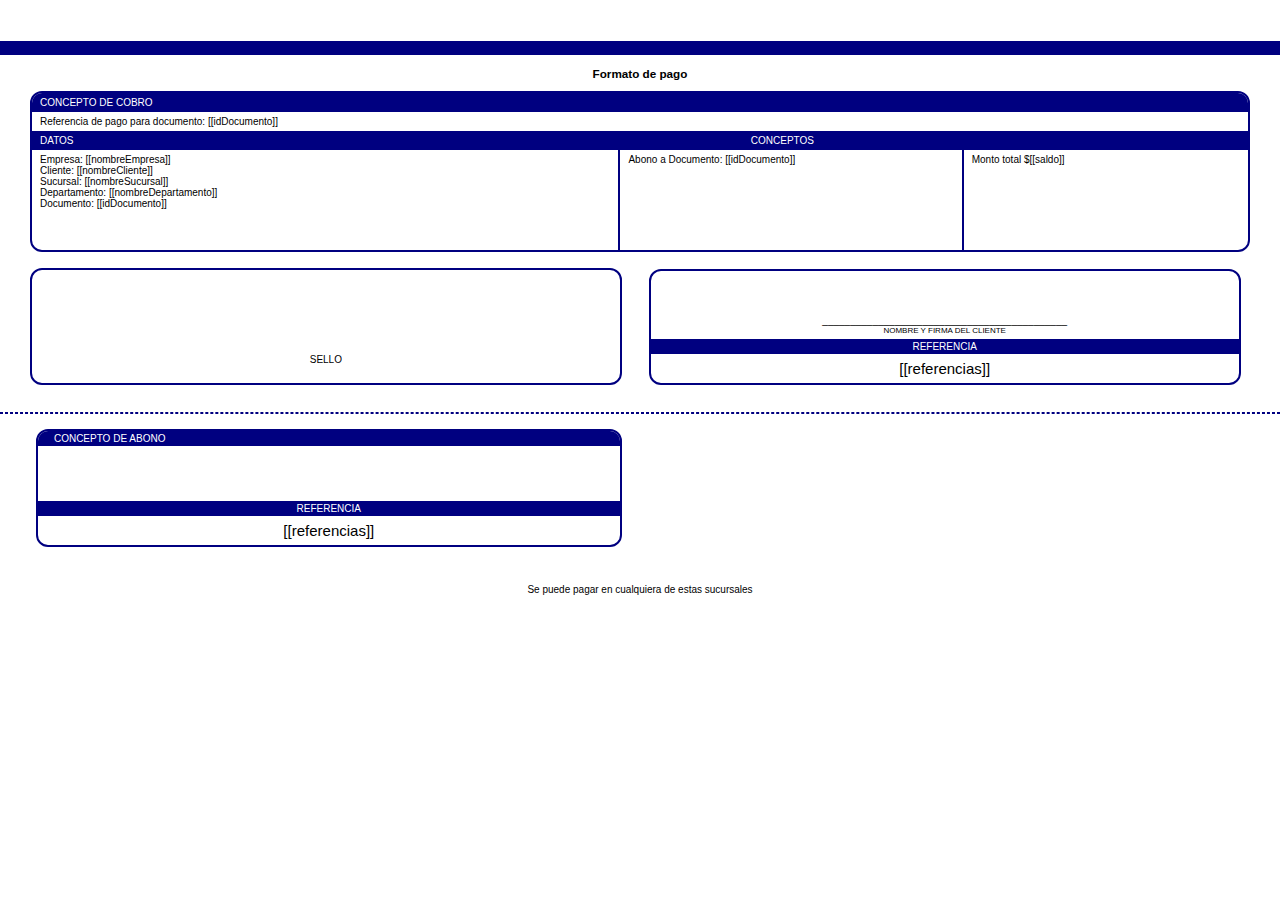
==== app/static/referencia.html @ 25aea45d "CambiosNuevos" ====
<!DOCTYPE html>
<html>

<head>
  <meta charset="utf-8">
  <title></title>
</head>

<body style="font-size:10px; margin: 0;padding: 30px; font-family:Helvetica;">
  <div style="text-align:center;">
   <img src="\images\logoa.png" alt="" style="height: 60px;">
  </div>
  <div style="background-color: #000080; margin:0px -30px; height:14px;">
  </div>
  <h3 style="text-align:center;">Formato de pago</h3>
  <div style="border: 2px solid #000080; border-radius:12px;">
    <div style="background-color: #000080;color:white;padding: 4px 8px;border-radius: 10px 10px 0 0;">
      CONCEPTO DE COBRO
    </div>
    <div style="padding: 4px 8px;">
      Referencia de pago para documento: [[idDocumento]]
    </div>
    <div style="background-color: #000080;color:white;padding:4px 8px;">
      <div style="display:inline-block; width:59%;">
        DATOS
      </div>
      <div style="display:inline-block; width:39%;">
        CONCEPTOS
      </div>
    </div>
    <div class="">
      <div style="display:inline-block; width:48%; height:100px; padding: 4px 8px; box-sizing: border-box;">
        Empresa: [[nombreEmpresa]]
        <br/>
        Cliente: [[nombreCliente]]
<br/>
         Sucursal: [[nombreSucursal]]
<br/>
         Departamento: [[nombreDepartamento]]
<br/>
         Documento: [[idDocumento]]
      </div>
      <div style="display:inline-block; width:28%;height:100px; padding: 4px 8px; box-sizing: border-box; border-left: 2px solid #000080; vertical-align:top">
        Abono a   Documento: [[idDocumento]]
      </div>
      <div style="display:inline-block; width:18%;height:100px; padding: 4px 8px; box-sizing: border-box; border-left: 2px solid #000080; vertical-align:top">
        Monto total $[[saldo]]
      </div>
    </div>
  </div>
  <div>
    <div style="display:inline-block; margin:16px 1% 16px 0; width:48.5%; padding:6.65px; border: 2px solid #000080; border-radius:12px; box-sizing: border-box;">
      <br>
      <br>
      <br>
      <br>
      <br>
      <br>
      <br>
      <span style="display:block; text-align:center;">SELLO</span>
      <br>
    </div>
    <div style="display:inline-block;  margin:16px 0px 16px 1%; width:48.5%; border: 2px solid #000080; border-radius:12px; box-sizing: border-box;">
      <br>
      <br>
      <br>
      <br>
      <span style="display:block; text-align:center;">____________________________________________</span>
      <span style="display:block; text-align:center;font-size:8px;margin-bottom:4px;">NOMBRE Y FIRMA DEL CLIENTE</span>
      <span style="background-color: #000080;display:block;color:white;text-align:center;padding:2px;">REFERENCIA</span>
      <span style="
    font-size: 15px;
    text-align: center;
    width: 100%;
    display: block;
    margin: 6px 0;">
        [[referencias]]      </span>
    </div>
  </div>
  <div>
    <div style="box-sizing: border-box; width:48.5%; display:inline-block;">

    </div>
    <div style="box-sizing: border-box; width:48.5%; display:inline-block;">
      <!--img src="[[barcode]]" />'-->
    </div>
  </div>
  <div style="border:dashed 1px #000080; margin:0px -30px;">
  </div>
  <br>
  <div class="">
     <div style="box-sizing: border-box; width:48.5%; display:inline-block;">
      <div style="text-align:center;">
        
      </div>
      <div style="display:block;  margin:4px 0px 4px 1%;  border: 2px solid #000080; border-radius:12px; box-sizing: border-box;">
        <span style="border-radius: 10px 10px 0 0;background-color: #000080;display:block;color:white;padding:2px 16px;">CONCEPTO DE ABONO</span>
        <br>
        <br>
        <br>
        <br>
        <br>
        <span style="background-color: #000080;display:block;color:white;text-align:center;padding:2px;">REFERENCIA</span>
        <span style="
      font-size: 15px;
      text-align: center;
      width: 100%;
      display: block;
      margin: 6px 0;">
          [[referencias]] 
        </span>

      </div>
    </div>
    <div style="box-sizing: border-box; width:48.5%; display:inline-block;">
 
    </div>
  </div>
   <br>
        <br>
        <br>
    <div class="">
    <span style="display:block; text-align:center;font-size:10px;margin-bottom:4px;">Se puede pagar en cualquiera de estas sucursales</span>
     <div style="text-align:center;">
      <div style="display:inline-block; width:100%;">
          <div style="display:inline-block; width:20%">
              <img src="\images\banamex_logo.jpg" alt="" style="height: 20px; ">
          </div>
          <div style="display:inline-block; width:20%">
              <img src="\images\bancomer.jpg" alt="" style="height:20px; ">
          </div>
          <div style="display:inline-block; width:20%">
              <img src="\images\santander_logo.jpg" alt="" style="height: 20px ">
          </div>
      </div> 
      </div>
    </div>
</body>
</html>
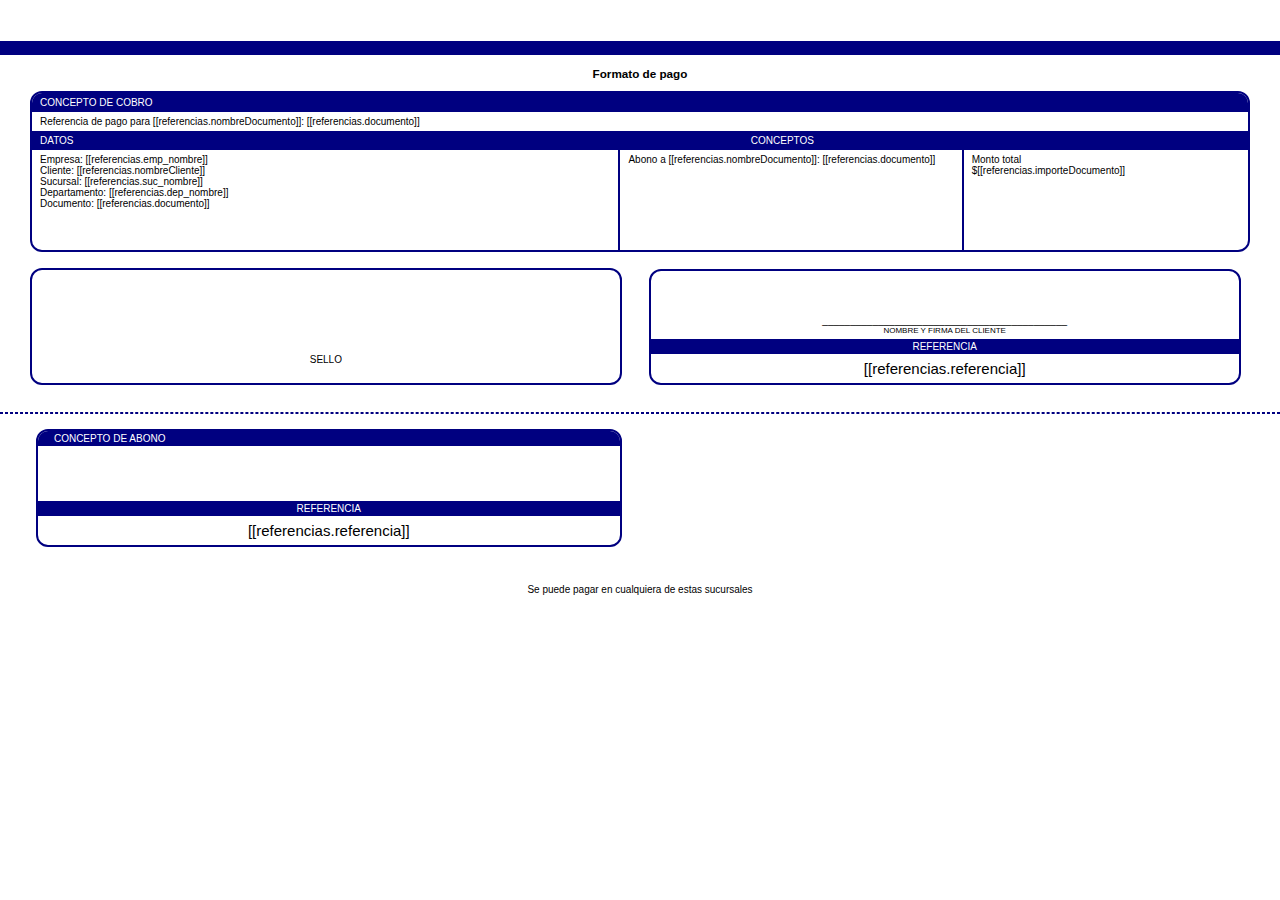
==== commit 07fcbbb3: "Cambios front, pdf y webservice" ====
--- a/app/static/referencia.html
+++ b/app/static/referencia.html
@@ -18,7 +18,7 @@
       CONCEPTO DE COBRO
     </div>
     <div style="padding: 4px 8px;">
-      Referencia de pago para documento: [[idDocumento]]
+      Referencia de pago para [[referencias.nombreDocumento]]: [[referencias.documento]]
     </div>
     <div style="background-color: #000080;color:white;padding:4px 8px;">
       <div style="display:inline-block; width:59%;">
@@ -30,21 +30,21 @@
     </div>
     <div class="">
       <div style="display:inline-block; width:48%; height:100px; padding: 4px 8px; box-sizing: border-box;">
-        Empresa: [[nombreEmpresa]]
+        Empresa: [[referencias.emp_nombre]] 
         <br/>
-        Cliente: [[nombreCliente]]
+        Cliente: [[referencias.nombreCliente]] 
 <br/>
-         Sucursal: [[nombreSucursal]]
+         Sucursal: [[referencias.suc_nombre]] 
 <br/>
-         Departamento: [[nombreDepartamento]]
+         Departamento: [[referencias.dep_nombre]] 
 <br/>
-         Documento: [[idDocumento]]
+         Documento: [[referencias.documento]] 
       </div>
       <div style="display:inline-block; width:28%;height:100px; padding: 4px 8px; box-sizing: border-box; border-left: 2px solid #000080; vertical-align:top">
-        Abono a   Documento: [[idDocumento]]
+        Abono a [[referencias.nombreDocumento]]: [[referencias.documento]] 
       </div>
       <div style="display:inline-block; width:18%;height:100px; padding: 4px 8px; box-sizing: border-box; border-left: 2px solid #000080; vertical-align:top">
-        Monto total $[[saldo]]
+        Monto total $[[referencias.importeDocumento]] 
       </div>
     </div>
   </div>
@@ -74,7 +74,7 @@
     width: 100%;
     display: block;
     margin: 6px 0;">
-        [[referencias]]      </span>
+        [[referencias.referencia]]      </span>
     </div>
   </div>
   <div>
@@ -107,7 +107,7 @@
       width: 100%;
       display: block;
       margin: 6px 0;">
-          [[referencias]] 
+          [[referencias.referencia]] 
         </span>
 
       </div>
